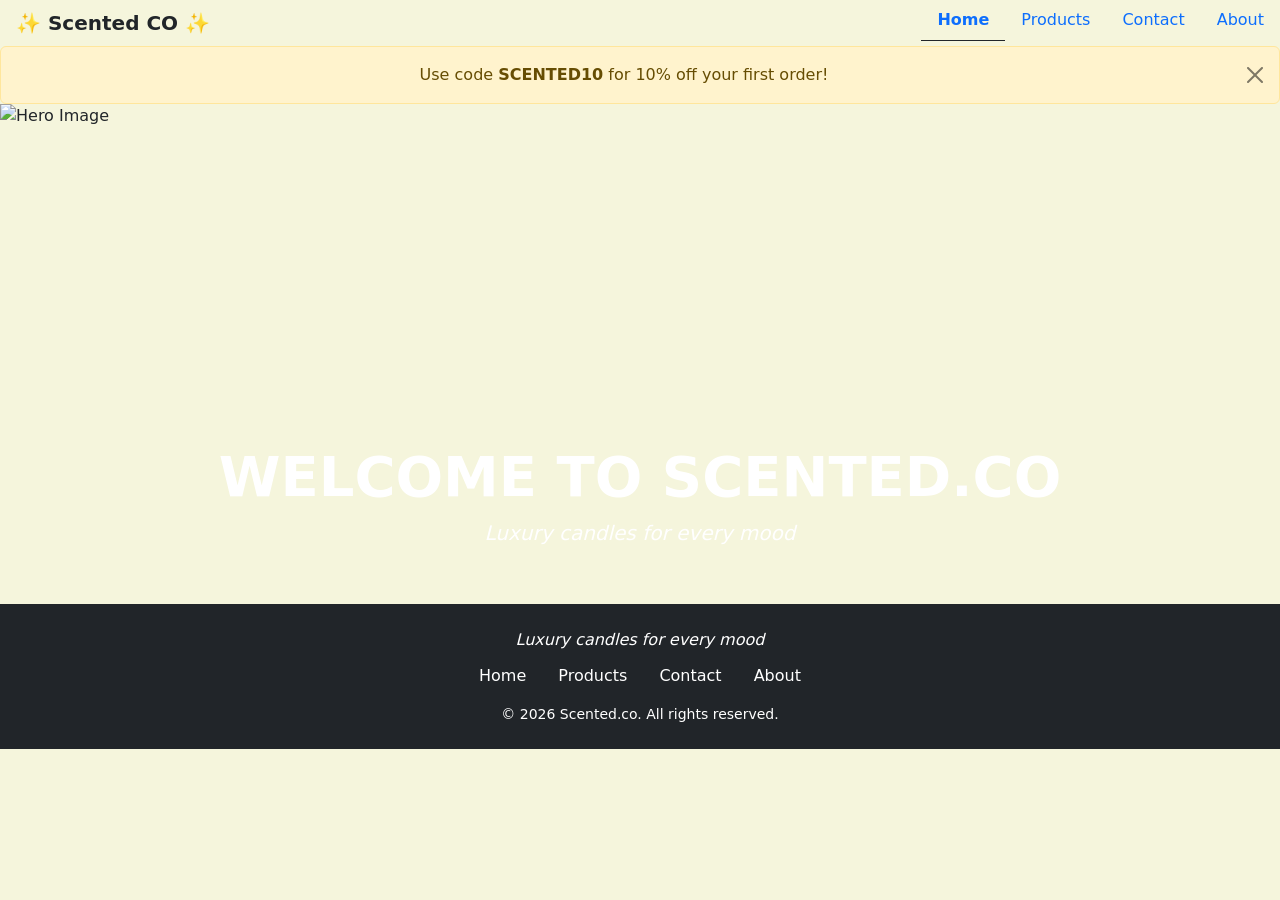
==== index.html @ 567e28d2 "Rename week2_ex04_bootstrap_store_index.html to index.html" ====
<!DOCTYPE html>
<html lang="en">
<head>
  <meta charset="UTF-8">
  <meta name="viewport" content="width=device-width, initial-scale=1.0">
  <title>Index</title>
  <link href="https://cdn.jsdelivr.net/npm/bootstrap@5.3.8/dist/css/bootstrap.min.css" rel="stylesheet" integrity="sha384-sRIl4kxILFvY47J16cr9ZwB07vP4J8+LH7qKQnuqkuIAvNWLzeN8tE5YBujZqJLB" crossorigin="anonymous">
  <link rel="stylesheet" href="https://cdnjs.cloudflare.com/ajax/libs/animate.css/4.1.1/animate.min.css">
</head>

<body style="background-color: beige;" d-flex flex-column min-vh-100>
  
  <ul class="nav justify-content-end">
    <li class="nav-item me-auto px-3 py-2 fw-bold fs-5">✨ Scented CO ✨</li>
    <li class="nav-item">
      <a class="nav-link active border-bottom border-dark fw-bold" aria-current="page" href="./index.html">Home</a>
    </li>
    <li class="nav-item">
      <a class="nav-link" href="./products.html">Products</a>
    </li>
    <li class="nav-item">
      <a class="nav-link" href="./contact.html">Contact</a>
    </li>
    <li class="nav-item">
      <a class="nav-link" href="./about.html">About</a>
    </li>
  </ul>

  <div class="alert alert-warning alert-dismissible fade show mb-0 text-center" role="alert">
   Use code <strong>SCENTED10</strong> for 10% off your first order!
  <button type="button" class="btn-close" data-bs-dismiss="alert"></button>
  </div>
  
  
  <div id="carouselExampleCaptions" class="carousel slide">
    <div class="carousel-inner">
      <div class="carousel-item active">
        <img src="https://sohcollections.co.za/cdn/shop/files/desktop-v2.webp?v=1771837649&width=2500" class="d-block w-100 mx-auto" style="height: 500px; object-fit: cover;" alt="Hero Image">
        <div class="carousel-caption">
          <h1 class="display-4 fw-bold animate__animated animate__zoomIn">WELCOME TO SCENTED.CO</h1>
          <p class="lead fst-italic">Luxury candles for every mood</p>
        </div>
      </div>
      
    </div>
  </div>
  
  
  <script src="https://cdn.jsdelivr.net/npm/bootstrap@5.3.8/dist/js/bootstrap.bundle.min.js" integrity="sha384-FKyoEForCGlyvwx9Hj09JcYn3nv7wiPVlz7YYwJrWVcXK/BmnVDxM+D2scQbITxI" crossorigin="anonymous"></script>
  
  <footer class="bg-dark text-white text-center py-4 mt-auto">
  <p class="mb-1 fst-italic">Luxury candles for every mood</p>
  <ul class="nav justify-content-center mb-2">
    <li class="nav-item"><a href="./index.html" class="nav-link text-white">Home</a></li>
    <li class="nav-item"><a href="./products.html" class="nav-link text-white">Products</a></li>
    <li class="nav-item"><a href="./contact.html" class="nav-link text-white">Contact</a></li>
    <li class="nav-item"><a href="./about.html" class="nav-link text-white">About</a></li>
  </ul>
  <p class="mb-0 small">© 2026 Scented.co. All rights reserved.</p>
  </footer>
</body>
</html>
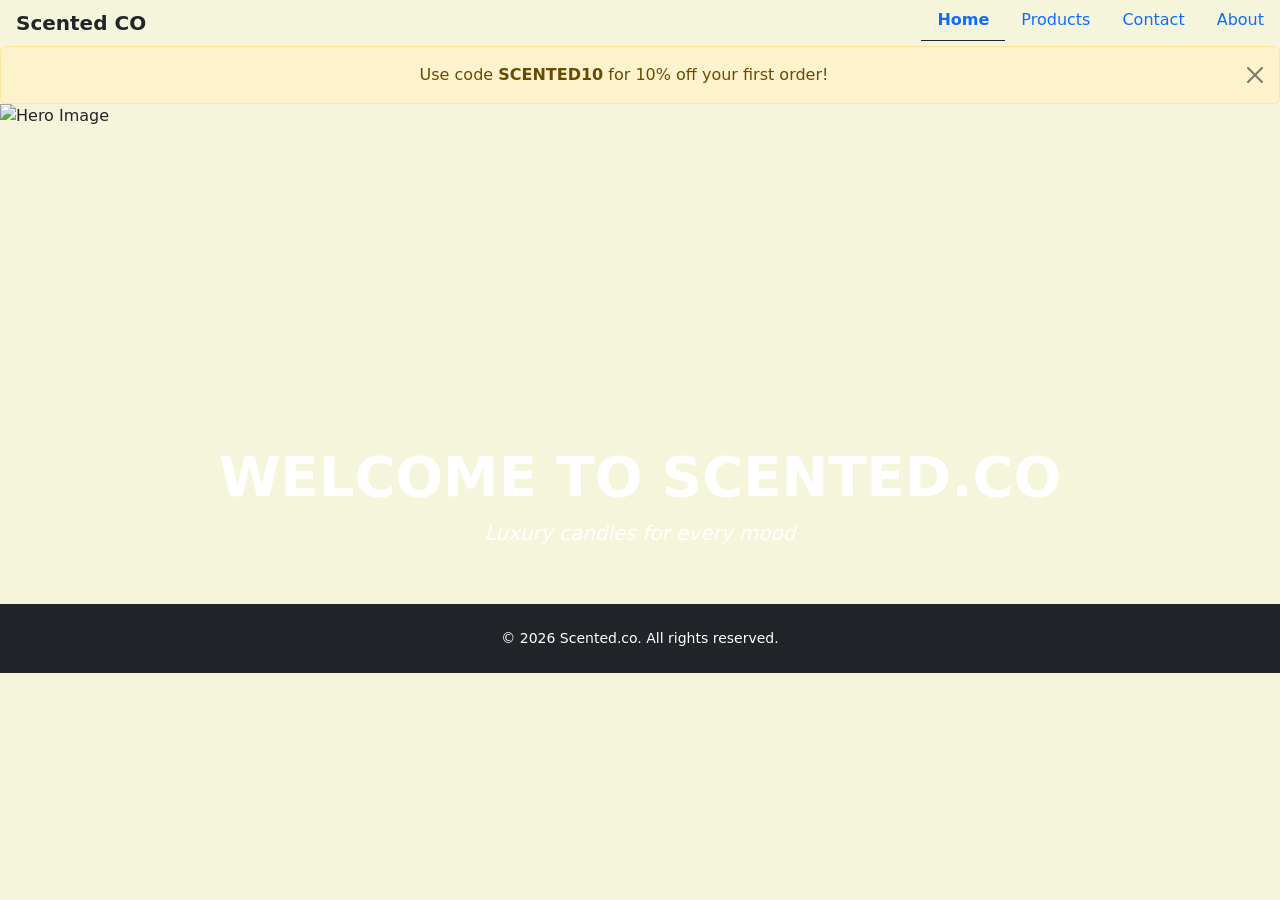
==== commit 8cc3675e: "Update index.html" ====
--- a/index.html
+++ b/index.html
@@ -11,18 +11,18 @@
 <body style="background-color: beige;" d-flex flex-column min-vh-100>
   
   <ul class="nav justify-content-end">
-    <li class="nav-item me-auto px-3 py-2 fw-bold fs-5">✨ Scented CO ✨</li>
+    <li class="nav-item me-auto px-3 py-2 fw-bold fs-5">Scented CO</li>
     <li class="nav-item">
       <a class="nav-link active border-bottom border-dark fw-bold" aria-current="page" href="./index.html">Home</a>
     </li>
     <li class="nav-item">
-      <a class="nav-link" href="./products.html">Products</a>
+      <a class="nav-link" href="./week2_ex04_bootstrap_store_products.html">Products</a>
     </li>
     <li class="nav-item">
-      <a class="nav-link" href="./contact.html">Contact</a>
+      <a class="nav-link" href="./week2_ex04_bootstrap_store_contact.html">Contact</a>
     </li>
     <li class="nav-item">
-      <a class="nav-link" href="./about.html">About</a>
+      <a class="nav-link" href="./week2_ex04_bootstrap_store_about.html">About</a>
     </li>
   </ul>
 
@@ -49,13 +49,6 @@
   <script src="https://cdn.jsdelivr.net/npm/bootstrap@5.3.8/dist/js/bootstrap.bundle.min.js" integrity="sha384-FKyoEForCGlyvwx9Hj09JcYn3nv7wiPVlz7YYwJrWVcXK/BmnVDxM+D2scQbITxI" crossorigin="anonymous"></script>
   
   <footer class="bg-dark text-white text-center py-4 mt-auto">
-  <p class="mb-1 fst-italic">Luxury candles for every mood</p>
-  <ul class="nav justify-content-center mb-2">
-    <li class="nav-item"><a href="./index.html" class="nav-link text-white">Home</a></li>
-    <li class="nav-item"><a href="./products.html" class="nav-link text-white">Products</a></li>
-    <li class="nav-item"><a href="./contact.html" class="nav-link text-white">Contact</a></li>
-    <li class="nav-item"><a href="./about.html" class="nav-link text-white">About</a></li>
-  </ul>
   <p class="mb-0 small">© 2026 Scented.co. All rights reserved.</p>
   </footer>
 </body>
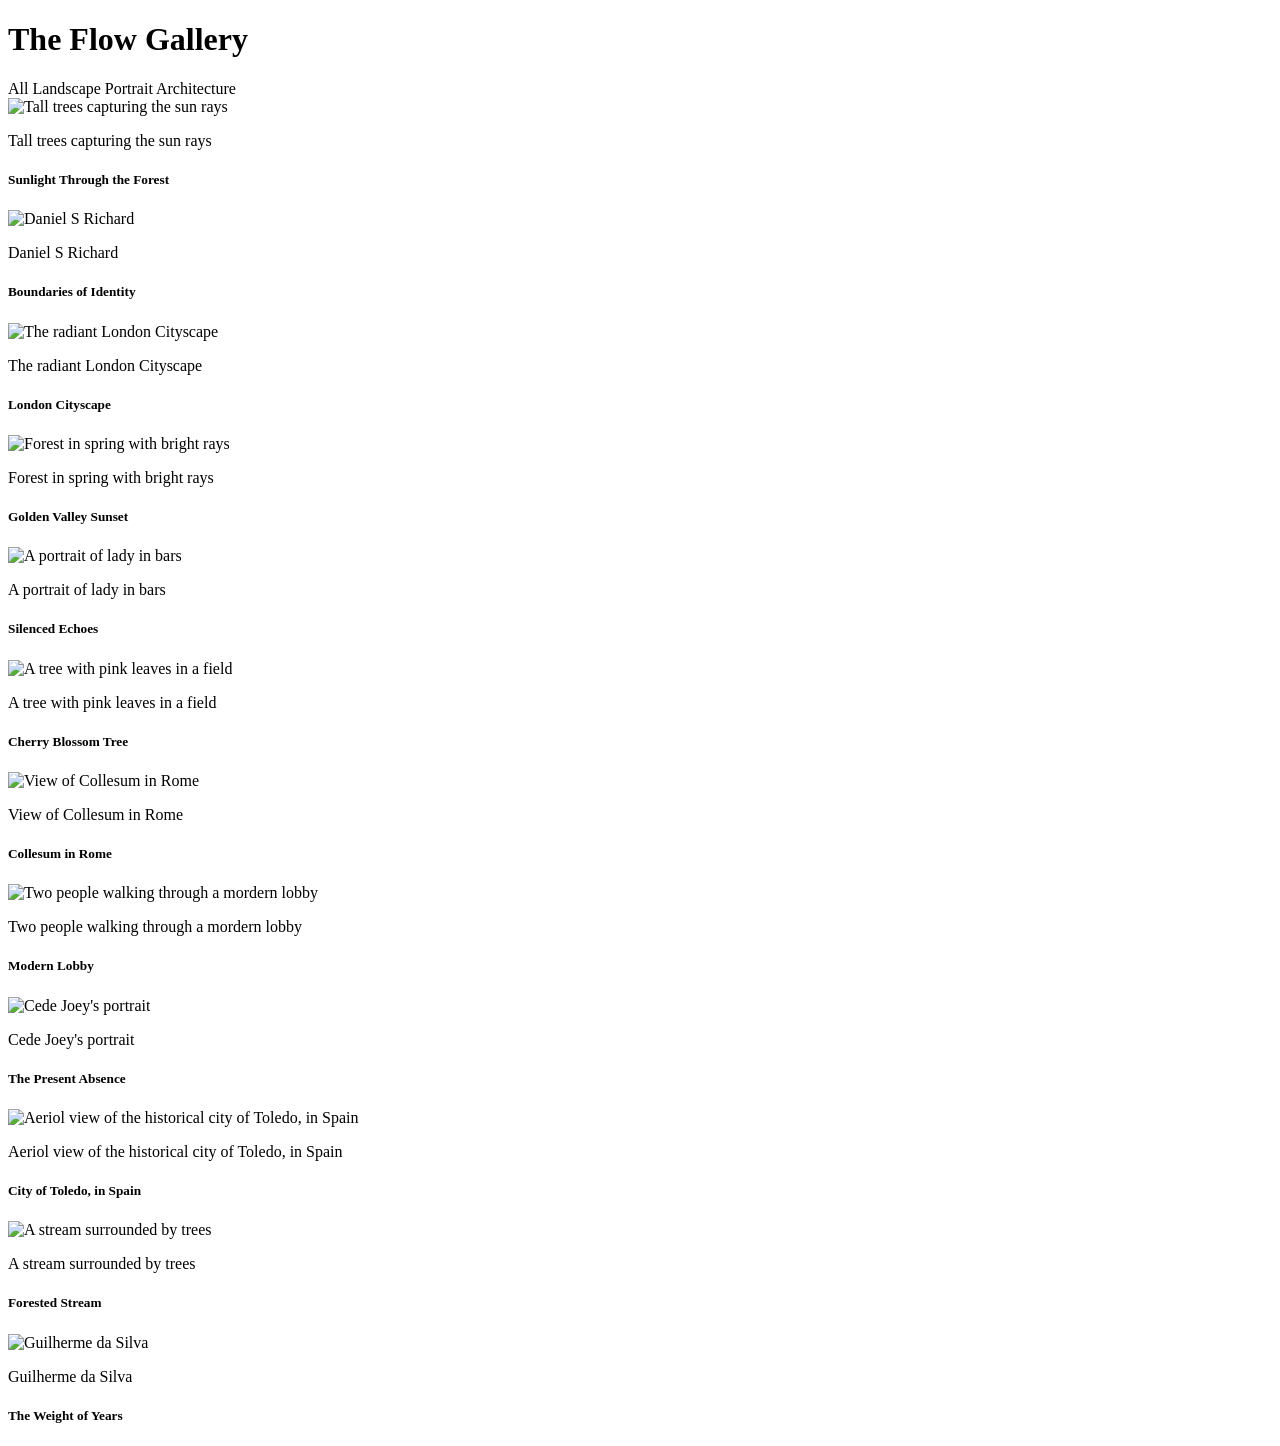
==== commit 7ddb1e59: "Rename week2_ex02_image_gallery.html to index.html" ====
--- a/index.html
+++ b/index.html
@@ -1,55 +1,184 @@
-<!DOCTYPE html>
+<!doctype html>
 <html lang="en">
+
 <head>
-  <meta charset="UTF-8">
-  <meta name="viewport" content="width=device-width, initial-scale=1.0">
-  <title>Index</title>
-  <link href="https://cdn.jsdelivr.net/npm/bootstrap@5.3.8/dist/css/bootstrap.min.css" rel="stylesheet" integrity="sha384-sRIl4kxILFvY47J16cr9ZwB07vP4J8+LH7qKQnuqkuIAvNWLzeN8tE5YBujZqJLB" crossorigin="anonymous">
-  <link rel="stylesheet" href="https://cdnjs.cloudflare.com/ajax/libs/animate.css/4.1.1/animate.min.css">
+  <meta charset="UTF-8" />
+  <meta name="viewport" content="width=device-width, initial-scale=1.0" />
+  <title>Exercise 2 CSS grid/flexbox</title>
+  <link rel="stylesheet" href="style.css" />
 </head>
 
-<body style="background-color: beige;" d-flex flex-column min-vh-100>
-  
-  <ul class="nav justify-content-end">
-    <li class="nav-item me-auto px-3 py-2 fw-bold fs-5">Scented CO</li>
-    <li class="nav-item">
-      <a class="nav-link active border-bottom border-dark fw-bold" aria-current="page" href="./index.html">Home</a>
-    </li>
-    <li class="nav-item">
-      <a class="nav-link" href="./week2_ex04_bootstrap_store_products.html">Products</a>
-    </li>
-    <li class="nav-item">
-      <a class="nav-link" href="./week2_ex04_bootstrap_store_contact.html">Contact</a>
-    </li>
-    <li class="nav-item">
-      <a class="nav-link" href="./week2_ex04_bootstrap_store_about.html">About</a>
-    </li>
-  </ul>
+<body>
+  <header>
+    <h1>The Flow Gallery</h1>
+  </header>
 
-  <div class="alert alert-warning alert-dismissible fade show mb-0 text-center" role="alert">
-   Use code <strong>SCENTED10</strong> for 10% off your first order!
-  <button type="button" class="btn-close" data-bs-dismiss="alert"></button>
-  </div>
-  
-  
-  <div id="carouselExampleCaptions" class="carousel slide">
-    <div class="carousel-inner">
-      <div class="carousel-item active">
-        <img src="https://sohcollections.co.za/cdn/shop/files/desktop-v2.webp?v=1771837649&width=2500" class="d-block w-100 mx-auto" style="height: 500px; object-fit: cover;" alt="Hero Image">
-        <div class="carousel-caption">
-          <h1 class="display-4 fw-bold animate__animated animate__zoomIn">WELCOME TO SCENTED.CO</h1>
-          <p class="lead fst-italic">Luxury candles for every mood</p>
+  <main>
+    <!-- Inputs are hidden but functional -->
+    <input type="radio" name="category" id="All" hidden>
+    <input type="radio" name="category" id="Landscape" hidden>
+    <input type="radio" name="category" id="Portrait" hidden>
+    <input type="radio" name="category" id="Architecture" hidden>
+
+    <!-- filterButtons structure is preserved, labels still work -->
+    <div class="filterButtons">
+      <label for="All">All</label>
+      <label for="Landscape">Landscape</label>
+      <label for="Portrait">Portrait</label>
+      <label for="Architecture">Architecture</label>
+    </div>
+
+    <div class="gallery">
+      <div id="Landscape" class="card">
+        <div class="imageCard">
+          <img
+            src="https://s3.amazonaws.com/shecodesio-production/uploads/files/000/180/018/original/istockphoto-1419410282-612x612.jpg?1778491938"
+            alt="Tall trees capturing the sun rays" />
+          <div class="overlay"><p>Tall trees capturing the sun rays</p></div>
         </div>
+        <h5>Sunlight Through the Forest</h5>
       </div>
+
+      <div id="Portrait" class="card">
+        <div class="imageCard">
+          <img
+            src="https://s3.amazonaws.com/shecodesio-production/uploads/files/000/180/025/original/pexels-daniel-s-richard-2149882292-32715718.jpg?1778492989"
+            alt="Daniel S Richard" />
+          <div class="overlay">
+            <p>Daniel S Richard</p>
+          </div>
+        </div>
+
+        <h5>Boundaries of Identity</h5>
+      </div>
+
+      <div id="Architecture" class="card">
+        <div class="imageCard">
+          <img
+            src="https://s3.amazonaws.com/shecodesio-production/uploads/files/000/180/022/original/istockphoto-2225405260-612x612.jpg?1778492710"
+            alt="The radiant London Cityscape" />
+          <div class="overlay">
+            <p>The radiant London Cityscape
+              </p>
+            </div>
+        </div>
+         <h5>London Cityscape</h5>
+      </div>
+
+      <div id="Landscape" class="card">
+        <div class="imageCard">
+          <img
+            src="https://s3.amazonaws.com/shecodesio-production/uploads/files/000/180/019/original/istockphoto-1497694342-612x612_%281%29.jpg?1778492021"
+            alt="Forest in spring with bright rays" />
+          <div class="overlay">
+            <p>Forest in spring with bright rays</p></div>
+        </div>
+        <h5>Golden Valley Sunset</h5>
+      </div>
+
+
+      <div id="Portrait" class="card">
+        <div class="imageCard">
+          <img
+            src="https://s3.amazonaws.com/shecodesio-production/uploads/files/000/180/027/original/pexels-upenderphotography-36951581.jpg?1778493143"
+            alt="A portrait of lady in bars" />
+          <div class="overlay">
+            <p>A portrait of lady in bars</p></div>
+        </div>
+        <h5>Silenced Echoes</h5>
+      </div>
+
+      <div id="Landscape" class="card">
+        <div class="imageCard">
+          <img
+            src="https://s3.amazonaws.com/shecodesio-production/uploads/files/000/180/058/original/QBrtd2LEbMoDjrGdMvATtP.jpg?1778610221"
+            alt="A tree with pink leaves in a field" />
+          <div class="overlay">
+            <p>A tree with pink leaves in a field</p>
+          </div>
+        </div>
+        <h5>Cherry Blossom Tree</h5>
+      </div>
+
+      <div id="Architecture" class="card">
+        <div class="imageCard">
+          <img
+            src="https://s3.amazonaws.com/shecodesio-production/uploads/files/000/180/021/original/istockphoto-539115110-612x612.jpg?1778492488"
+            alt="View of Collesum in Rome" />
+          <div class="overlay">
+            <p>View of Collesum in Rome</p>
+            </div>
+        </div>
+        <h5>Collesum in Rome</h5>
+      </div>
+
+
+      <div id="Architecture" class="card">
+        <div class="imageCard">
+          <img
+            src="https://s3.amazonaws.com/shecodesio-production/uploads/files/000/180/023/original/istockphoto-2223095798-612x612.jpg?1778492794"
+            alt="Two people walking through a mordern lobby" />
+          <div class="overlay">
+            <p>Two people walking through a mordern lobby</p>
+          </div>
+        </div>
+         <h5>Modern Lobby</h5>
+      </div>
+
+       <div id="Portrait" class="card">
+        <div class="imageCard">
+          <img
+            src="https://s3.amazonaws.com/shecodesio-production/uploads/files/000/180/026/original/pexels-cede-joey-2050570-28991537.jpg?1778493105"
+            alt="Cede Joey's portrait" />
+          <div class="overlay">
+            <p>Cede Joey's portrait</p>
+
+            </div>
+        </div>
+        <h5>The Present Absence</h5>
+      </div>
+
       
+
+      <div id="Architecture" class="card">
+        <div class="imageCard">
+          <img
+            src="https://s3.amazonaws.com/shecodesio-production/uploads/files/000/180/024/original/istockphoto-2254276454-612x612.jpg?1778492869"
+            alt="Aeriol view of the historical city of Toledo, in Spain" />
+          <div class="overlay">
+            <p>Aeriol view of the historical city of Toledo, in Spain
+              </p>
+            </div>
+        </div>
+
+        <h5>City of Toledo, in Spain</h5>
+      </div>
+
+
+      <div id="Landscape" class="card">
+        <div class="imageCard">
+          <img
+            src="https://s3.amazonaws.com/shecodesio-production/uploads/files/000/180/020/original/istockphoto-483724081-612x612.jpg?1778492425"
+            alt="A stream surrounded by trees" />
+          <div class="overlay">
+            <p>A stream surrounded by trees</p>
+
+            </div>
+        </div>
+        <h5>Forested Stream</h5>
+      </div>
+
+      <div id="Portrait" class="card">
+        <div class="imageCard">
+          <img
+            src="https://s3.amazonaws.com/shecodesio-production/uploads/files/000/180/028/original/pexels-guilherme-da-silva-2154550802-33281834.jpg?1778493185"
+            alt="Guilherme da Silva" />
+          <div class="overlay"><p>Guilherme da Silva</p></div>
+        </div>
+        <h5>The Weight of Years</h5>
+      </div>
     </div>
-  </div>
-  
-  
-  <script src="https://cdn.jsdelivr.net/npm/bootstrap@5.3.8/dist/js/bootstrap.bundle.min.js" integrity="sha384-FKyoEForCGlyvwx9Hj09JcYn3nv7wiPVlz7YYwJrWVcXK/BmnVDxM+D2scQbITxI" crossorigin="anonymous"></script>
-  
-  <footer class="bg-dark text-white text-center py-4 mt-auto">
-  <p class="mb-0 small">© 2026 Scented.co. All rights reserved.</p>
-  </footer>
+  </main>
 </body>
+
 </html>
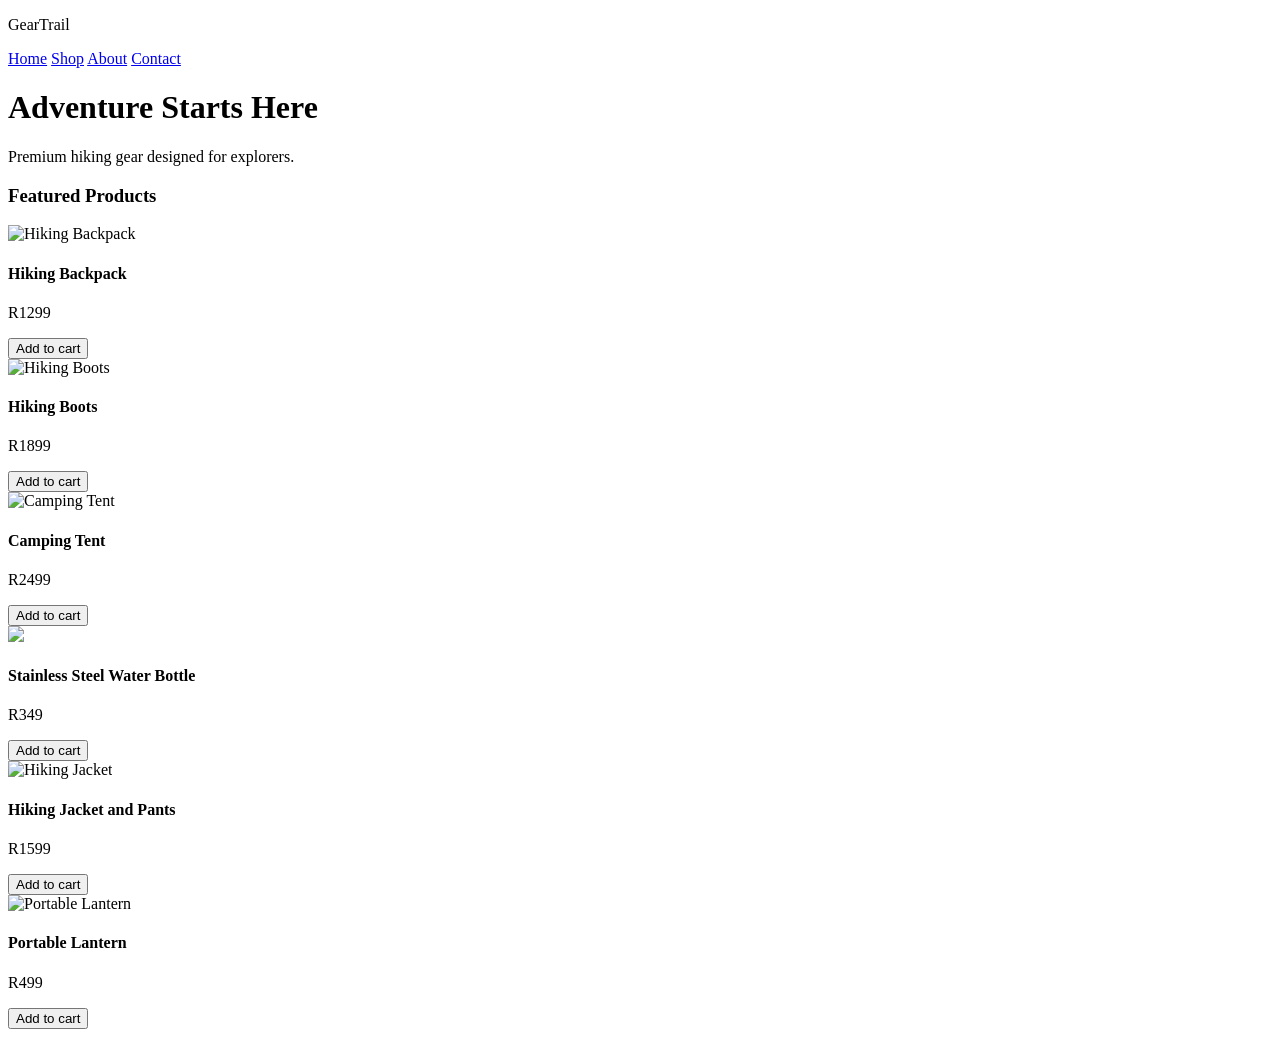
==== commit 20f47a43: "Rename week2_ex03_css_animations.html to index.html" ====
--- a/index.html
+++ b/index.html
@@ -1,184 +1,100 @@
 <!doctype html>
 <html lang="en">
-
-<head>
-  <meta charset="UTF-8" />
-  <meta name="viewport" content="width=device-width, initial-scale=1.0" />
-  <title>Exercise 2 CSS grid/flexbox</title>
-  <link rel="stylesheet" href="style.css" />
-</head>
-
-<body>
-  <header>
-    <h1>The Flow Gallery</h1>
-  </header>
-
-  <main>
-    <!-- Inputs are hidden but functional -->
-    <input type="radio" name="category" id="All" hidden>
-    <input type="radio" name="category" id="Landscape" hidden>
-    <input type="radio" name="category" id="Portrait" hidden>
-    <input type="radio" name="category" id="Architecture" hidden>
-
-    <!-- filterButtons structure is preserved, labels still work -->
-    <div class="filterButtons">
-      <label for="All">All</label>
-      <label for="Landscape">Landscape</label>
-      <label for="Portrait">Portrait</label>
-      <label for="Architecture">Architecture</label>
+  <head>
+    <meta charset="UTF-8" />
+    <meta name="viewport" content="width=device-width, initial-scale=1.0" />
+    <title>Exercise 3 CSS_Animations</title>
+    <link rel="stylesheet" href="style.css" />
+  </head>
+  <body>
+    <div class="loader-wrapper">
+      <div class="loader"></div>
     </div>
-
-    <div class="gallery">
-      <div id="Landscape" class="card">
-        <div class="imageCard">
-          <img
-            src="https://s3.amazonaws.com/shecodesio-production/uploads/files/000/180/018/original/istockphoto-1419410282-612x612.jpg?1778491938"
-            alt="Tall trees capturing the sun rays" />
-          <div class="overlay"><p>Tall trees capturing the sun rays</p></div>
-        </div>
-        <h5>Sunlight Through the Forest</h5>
-      </div>
-
-      <div id="Portrait" class="card">
-        <div class="imageCard">
-          <img
-            src="https://s3.amazonaws.com/shecodesio-production/uploads/files/000/180/025/original/pexels-daniel-s-richard-2149882292-32715718.jpg?1778492989"
-            alt="Daniel S Richard" />
-          <div class="overlay">
-            <p>Daniel S Richard</p>
+    <header>
+      <div class="heroImage">
+        <div class="topBar">
+          <div class="logo">
+            <p>GearTrail</p>
+          </div>
+          <div class="navBar">
+            <nav>
+              <a class="links" href="#Home">Home</a>
+              <a class="links" href="#Shop">Shop</a>
+              <a class="links" href="#About">About</a>
+              <a class="links" href="#Contact">Contact</a>
+            </nav>
           </div>
         </div>
 
-        <h5>Boundaries of Identity</h5>
+        <div class="heroText">
+          <h1>Adventure Starts Here</h1>
+          <p>Premium hiking gear designed for explorers.</p>
+        </div>
       </div>
+    </header>
 
-      <div id="Architecture" class="card">
-        <div class="imageCard">
+    <main>
+      <h3>Featured Products</h3>
+      <div class="productCards">
+        <div class="card">
           <img
-            src="https://s3.amazonaws.com/shecodesio-production/uploads/files/000/180/022/original/istockphoto-2225405260-612x612.jpg?1778492710"
-            alt="The radiant London Cityscape" />
-          <div class="overlay">
-            <p>The radiant London Cityscape
-              </p>
-            </div>
-        </div>
-         <h5>London Cityscape</h5>
-      </div>
-
-      <div id="Landscape" class="card">
-        <div class="imageCard">
-          <img
-            src="https://s3.amazonaws.com/shecodesio-production/uploads/files/000/180/019/original/istockphoto-1497694342-612x612_%281%29.jpg?1778492021"
-            alt="Forest in spring with bright rays" />
-          <div class="overlay">
-            <p>Forest in spring with bright rays</p></div>
-        </div>
-        <h5>Golden Valley Sunset</h5>
-      </div>
-
-
-      <div id="Portrait" class="card">
-        <div class="imageCard">
-          <img
-            src="https://s3.amazonaws.com/shecodesio-production/uploads/files/000/180/027/original/pexels-upenderphotography-36951581.jpg?1778493143"
-            alt="A portrait of lady in bars" />
-          <div class="overlay">
-            <p>A portrait of lady in bars</p></div>
-        </div>
-        <h5>Silenced Echoes</h5>
-      </div>
-
-      <div id="Landscape" class="card">
-        <div class="imageCard">
-          <img
-            src="https://s3.amazonaws.com/shecodesio-production/uploads/files/000/180/058/original/QBrtd2LEbMoDjrGdMvATtP.jpg?1778610221"
-            alt="A tree with pink leaves in a field" />
-          <div class="overlay">
-            <p>A tree with pink leaves in a field</p>
-          </div>
-        </div>
-        <h5>Cherry Blossom Tree</h5>
-      </div>
-
-      <div id="Architecture" class="card">
-        <div class="imageCard">
-          <img
-            src="https://s3.amazonaws.com/shecodesio-production/uploads/files/000/180/021/original/istockphoto-539115110-612x612.jpg?1778492488"
-            alt="View of Collesum in Rome" />
-          <div class="overlay">
-            <p>View of Collesum in Rome</p>
-            </div>
-        </div>
-        <h5>Collesum in Rome</h5>
-      </div>
-
-
-      <div id="Architecture" class="card">
-        <div class="imageCard">
-          <img
-            src="https://s3.amazonaws.com/shecodesio-production/uploads/files/000/180/023/original/istockphoto-2223095798-612x612.jpg?1778492794"
-            alt="Two people walking through a mordern lobby" />
-          <div class="overlay">
-            <p>Two people walking through a mordern lobby</p>
-          </div>
-        </div>
-         <h5>Modern Lobby</h5>
-      </div>
-
-       <div id="Portrait" class="card">
-        <div class="imageCard">
-          <img
-            src="https://s3.amazonaws.com/shecodesio-production/uploads/files/000/180/026/original/pexels-cede-joey-2050570-28991537.jpg?1778493105"
-            alt="Cede Joey's portrait" />
-          <div class="overlay">
-            <p>Cede Joey's portrait</p>
-
-            </div>
-        </div>
-        <h5>The Present Absence</h5>
-      </div>
-
-      
-
-      <div id="Architecture" class="card">
-        <div class="imageCard">
-          <img
-            src="https://s3.amazonaws.com/shecodesio-production/uploads/files/000/180/024/original/istockphoto-2254276454-612x612.jpg?1778492869"
-            alt="Aeriol view of the historical city of Toledo, in Spain" />
-          <div class="overlay">
-            <p>Aeriol view of the historical city of Toledo, in Spain
-              </p>
-            </div>
+            src="https://cdn.shopify.com/s/files/1/0253/1626/1993/files/what-size-backpack-do-I-need-13.jpg?v=1614962626&width=950"
+            alt="Hiking Backpack"
+          />
+          <h4>Hiking Backpack</h4>
+          <p>R1299</p>
+          <button>Add to cart</button>
         </div>
 
-        <h5>City of Toledo, in Spain</h5>
+        <div class="card">
+          <img
+            src="https://cdn.thewirecutter.com/wp-content/media/2022/04/hikingboots-2048px-DSCF7462-2x1-1.jpg?width=1536&quality=75&crop=2:1&auto=webp"
+            alt="Hiking Boots"
+          />
+          <h4>Hiking Boots</h4>
+          <p>R1899</p>
+          <button>Add to cart</button>
+        </div>
+
+        <div class="card">
+          <img
+            src="https://www.naturehike.co.za/cdn/shop/files/3_6e97baf7-9ea0-437b-818d-8e27bc218741.jpg?v=1764685693&width=1080"
+            alt="Camping Tent"
+          />
+          <h4>Camping Tent</h4>
+          <p>R2499</p>
+          <button>Add to cart</button>
+        </div>
+
+        <div class="card">
+          <img
+            src="https://www.three6ixty.co.za/wp-content/uploads/product/GP-AL-65-B/default_1024X1024_0.webp"
+          />
+          <h4>Stainless Steel Water Bottle</h4>
+          <p>R349</p>
+          <button>Add to cart</button>
+        </div>
+
+        <div class="card">
+          <img
+            src="https://m.media-amazon.com/images/I/81u3EHMoGDL._AC_SX679_.jpg"
+            alt="Hiking Jacket"
+          />
+          <h4>Hiking Jacket and Pants</h4>
+          <p>R1599</p>
+          <button>Add to cart</button>
+        </div>
+
+        <div class="card">
+          <img
+            src="https://m.media-amazon.com/images/I/71GdOe7EbnL._AC_SX679_.jpg"
+            alt="Portable Lantern"
+          />
+          <h4>Portable Lantern</h4>
+          <p>R499</p>
+          <button>Add to cart</button>
+        </div>
       </div>
-
-
-      <div id="Landscape" class="card">
-        <div class="imageCard">
-          <img
-            src="https://s3.amazonaws.com/shecodesio-production/uploads/files/000/180/020/original/istockphoto-483724081-612x612.jpg?1778492425"
-            alt="A stream surrounded by trees" />
-          <div class="overlay">
-            <p>A stream surrounded by trees</p>
-
-            </div>
-        </div>
-        <h5>Forested Stream</h5>
-      </div>
-
-      <div id="Portrait" class="card">
-        <div class="imageCard">
-          <img
-            src="https://s3.amazonaws.com/shecodesio-production/uploads/files/000/180/028/original/pexels-guilherme-da-silva-2154550802-33281834.jpg?1778493185"
-            alt="Guilherme da Silva" />
-          <div class="overlay"><p>Guilherme da Silva</p></div>
-        </div>
-        <h5>The Weight of Years</h5>
-      </div>
-    </div>
-  </main>
-</body>
-
+    </main>
+  </body>
 </html>
